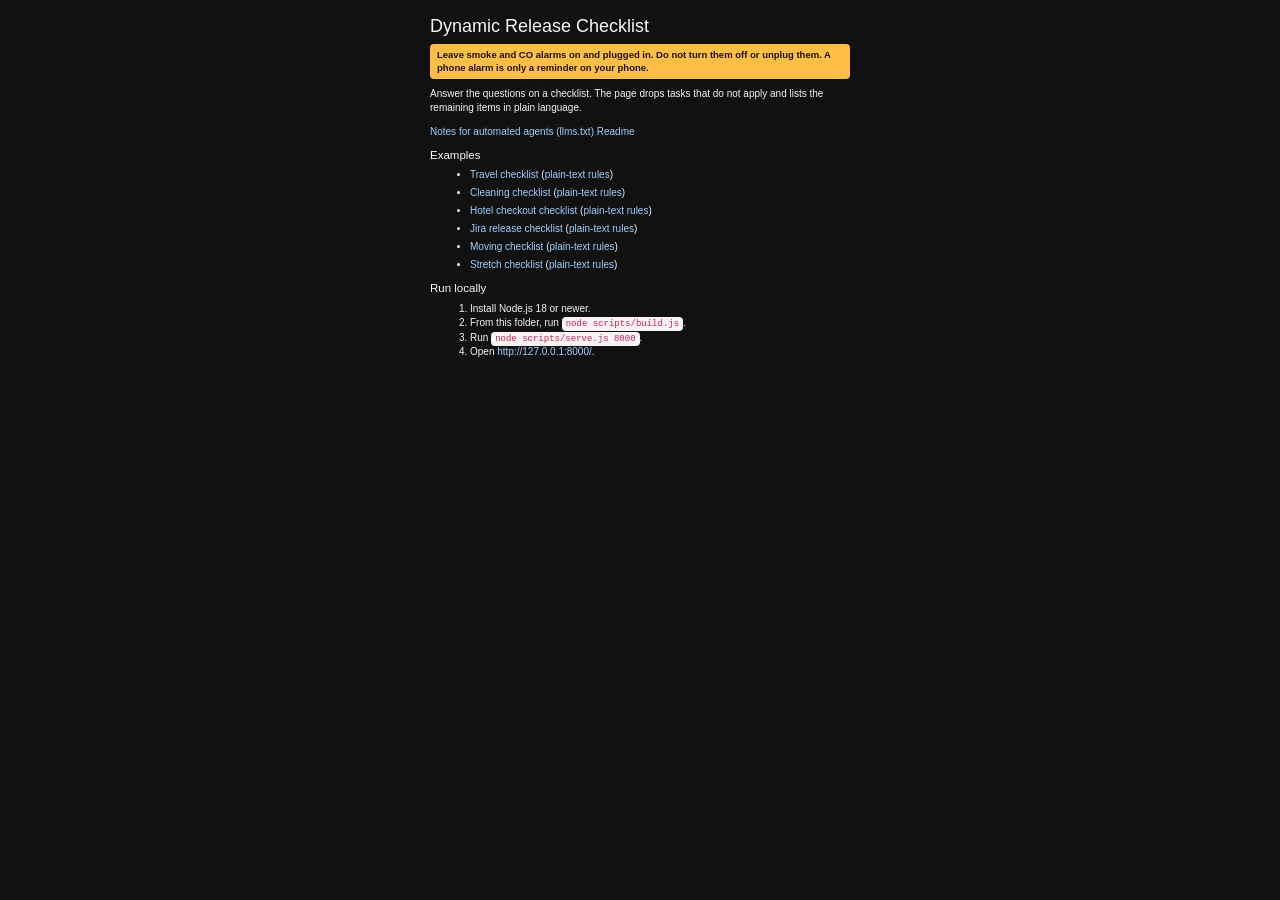
==== index.html @ 74d9a413 "feat: add WebMCP tools and modern web hardening Declare the dark color scheme, drop the remote font," ====
<!DOCTYPE html>
<html lang="en-US">
<head>
    <meta charset="utf-8">
    <meta name="viewport" content="width=device-width, initial-scale=1">
    <meta name="color-scheme" content="dark">
    <meta http-equiv="Content-Security-Policy" content="default-src 'self'; style-src 'self'; img-src 'self'; font-src 'self'; object-src 'none'; base-uri 'none'">
    <title>Dynamic Release Checklist</title>
    <meta name="description" content="Answer a few questions and keep only the checklist items that apply.">
    <link rel="icon" href="favicon.svg" type="image/svg+xml">
    <link rel="stylesheet" href="lib/css/bootswatch.css">
    <link rel="stylesheet" href="lib/css/checklist.css">
</head>
<body>
    <header>
        <h1>Dynamic Release Checklist</h1>
        <p id="safety-notice" role="note">
            Leave smoke and CO alarms on and plugged in.
            Do not turn them off or unplug them. A phone alarm is only a reminder on your phone.
        </p>
    </header>
    <main id="main" tabindex="-1">
        <p>
            Answer the questions on a checklist. The page drops tasks that do not apply
            and lists the remaining items in plain language.
        </p>
        <p>
            <a href="llms.txt">Notes for automated agents (llms.txt)</a>
            <a href="README.md">Readme</a>
        </p>
        <h2>Examples</h2>
        <ul class="example-list">
            <li><a href="examples/travel-checklist/checklist.html">Travel checklist</a> (<a href="examples/travel-checklist/checklist.txt">plain-text rules</a>)</li>
            <li><a href="examples/cleaning-checklist/checklist.html">Cleaning checklist</a> (<a href="examples/cleaning-checklist/checklist.txt">plain-text rules</a>)</li>
            <li><a href="examples/hotel-checkout-checklist/checklist.html">Hotel checkout checklist</a> (<a href="examples/hotel-checkout-checklist/checklist.txt">plain-text rules</a>)</li>
            <li><a href="examples/jira-release-checklist/checklist.html">Jira release checklist</a> (<a href="examples/jira-release-checklist/checklist.txt">plain-text rules</a>)</li>
            <li><a href="examples/moving-checklist/checklist.html">Moving checklist</a> (<a href="examples/moving-checklist/checklist.txt">plain-text rules</a>)</li>
            <li><a href="examples/stretch-checklist/checklist.html">Stretch checklist</a> (<a href="examples/stretch-checklist/checklist.txt">plain-text rules</a>)</li>
        </ul>
        <h2>Run locally</h2>
        <ol>
            <li>Install Node.js 18 or newer.</li>
            <li>From this folder, run <code>node scripts/build.js</code>.</li>
            <li>Run <code>node scripts/serve.js 8000</code>.</li>
            <li>Open <a href="http://127.0.0.1:8000/">http://127.0.0.1:8000/</a>.</li>
        </ol>
    </main>
</body>
</html>
---- lib/css/checklist.css ----
html {
  color-scheme: dark;
  scrollbar-color: #666 #111;
}

body {
  background: #111;
  color: #f5f5f5;
  font-family: "Helvetica Neue", Helvetica, Arial, sans-serif;
  font-size: 1rem;
  line-height: 1.4;
  margin: 0 auto;
  max-width: 44rem;
  padding: 1rem 1rem 3rem;
}

h1,
h2,
h3,
h4,
h5,
h6 {
  color: #f7f7f7;
  font-family: "Helvetica Neue", Helvetica, Arial, sans-serif;
  line-height: 1.2;
  margin: 0.6rem 0;
}

h1 {
  font-size: 1.8rem;
  text-wrap: balance;
}

h2 {
  font-size: 1.15rem;
}

h3 {
  font-size: 0.95rem;
  letter-spacing: 0.02em;
  margin: 0.9rem 0 0.25rem;
  text-transform: uppercase;
}

a {
  color: #9fd0ff;
}

.skip-link {
  left: 0.5rem;
  position: absolute;
  top: 0.5rem;
}

.skip-link:not(:focus) {
  clip: rect(0, 0, 0, 0);
  height: 1px;
  overflow: hidden;
  position: absolute;
  width: 1px;
}

#safety-notice {
  background: #ffbf47;
  border-radius: 4px;
  color: #1b1200;
  font-size: 0.95rem;
  font-weight: 700;
  margin: 0.5rem 0 0.75rem;
  padding: 0.45rem 0.7rem;
}

.tablist {
  display: flex;
  flex-wrap: wrap;
  gap: 0.35rem;
  margin: 0.5rem 0 0.75rem;
}

button,
.tablist button,
#copy-applicable {
  background: #3a1919;
  border: 1px solid #d0d0d0;
  border-radius: 4px;
  color: #fff;
  font: inherit;
  min-height: 2.25rem;
  padding: 0.35rem 0.75rem;
}

.tablist button[aria-selected="true"] {
  border-color: #ffbf47;
  font-weight: 700;
}

:focus-visible {
  outline: 3px solid #ffd60a;
  outline-offset: 2px;
}

.question {
  align-items: center;
  border-bottom: 1px solid #333;
  display: flex;
  gap: 0.75rem;
  justify-content: space-between;
  padding: 0.45rem 0;
}

.question-text {
  margin: 0;
}

.question-description {
  margin: 0.2rem 0 0;
}

.answer-choices {
  display: flex;
  flex: none;
  gap: 0.25rem;
}

.answer-choices input {
  height: 1px;
  opacity: 0;
  position: absolute;
  width: 1px;
}

.answer-choices label {
  align-items: center;
  border: 1px solid #888;
  border-radius: 4px;
  display: inline-flex;
  justify-content: center;
  min-height: 2.25rem;
  min-width: 3.4rem;
  padding: 0 0.55rem;
}

.answer-choices input:checked + label {
  background: #3a1919;
  border-color: #ffbf47;
  font-weight: 700;
}

.answer-choices input:focus-visible + label {
  outline: 3px solid #ffd60a;
  outline-offset: 2px;
}

.task-list,
#panel-roles ul {
  list-style: none;
  margin: 0;
  padding: 0;
}

.task-row {
  align-items: flex-start;
  border-bottom: 1px solid #2a2a2a;
  display: flex;
  flex-wrap: wrap;
  gap: 0.55rem;
  margin: 0;
  padding: 0.4rem 0.15rem;
}

.task-list input {
  flex: none;
  height: 1.15rem;
  margin-top: 0.15rem;
  width: 1.15rem;
}

.task-list label {
  font-size: 1rem;
  margin: 0;
}

.task-role {
  color: #bdbdbd;
  font-size: 0.8rem;
  margin-left: 0.45rem;
}

.task-row:has(input:checked) {
  background: #145214;
}

@media (prefers-reduced-motion: reduce) {
  html {
    scroll-behavior: auto;
  }
}

.visually-hidden {
  border: 0;
  clip: rect(0, 0, 0, 0);
  height: 1px;
  margin: -1px;
  overflow: hidden;
  padding: 0;
  position: absolute;
  white-space: nowrap;
  width: 1px;
}

#status {
  color: #ddd;
  font-size: 0.92rem;
  min-height: 1.2rem;
}

details#applicable {
  border-top: 1px solid #444;
  margin-top: 1.5rem;
  padding-top: 0.6rem;
}

details#applicable summary {
  cursor: pointer;
}

#applicable-summary {
  color: #ccc;
  margin-left: 0.4rem;
}

.file-links {
  display: flex;
  flex-wrap: wrap;
  gap: 0.75rem;
  margin: 0.6rem 0;
}

#applicable-checklist-text {
  background: #1a1a1a;
  border: 1px solid #555;
  color: #f4f4f4;
  max-height: 16rem;
  overflow: auto;
  padding: 0.6rem;
  white-space: pre-wrap;
}

#panel-roles li {
  margin: 0.35rem 0;
}

.example-list li {
  margin: 0.4rem 0;
}
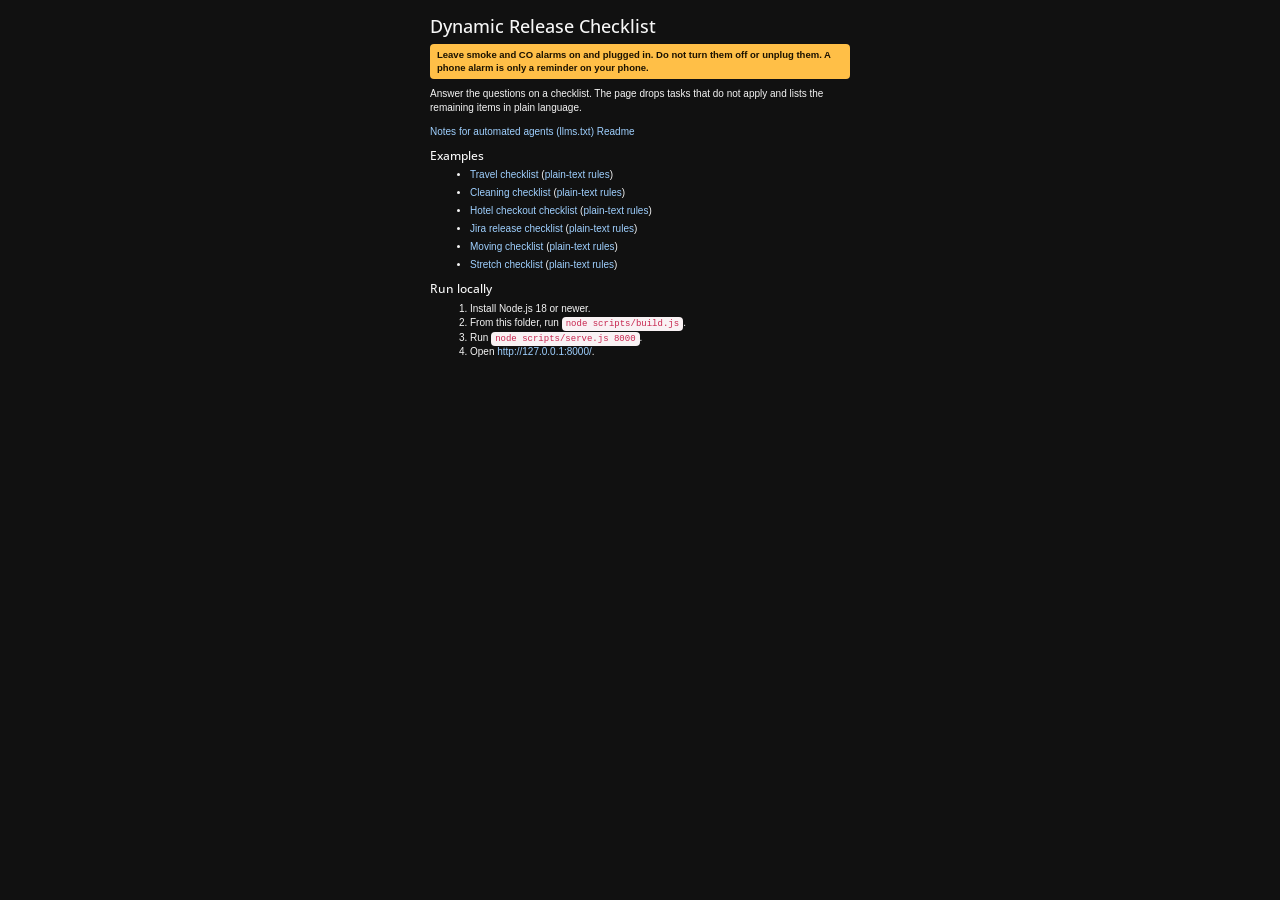
==== commit 5c588d3a: "Merge cb62d33756709d215676d9ccb152855ea96ff538 into 5c1f84cec9baff47434609240f0a0a1eeb27c545" ====
--- a/index.html
+++ b/index.html
@@ -1,49 +1,77 @@
-<!DOCTYPE html>
+<!doctype html>
 <html lang="en-US">
-<head>
-    <meta charset="utf-8">
-    <meta name="viewport" content="width=device-width, initial-scale=1">
-    <meta name="color-scheme" content="dark">
-    <meta http-equiv="Content-Security-Policy" content="default-src 'self'; style-src 'self'; img-src 'self'; font-src 'self'; object-src 'none'; base-uri 'none'">
+  <head>
+    <meta charset="utf-8" />
+    <meta name="viewport" content="width=device-width, initial-scale=1" />
     <title>Dynamic Release Checklist</title>
-    <meta name="description" content="Answer a few questions and keep only the checklist items that apply.">
-    <link rel="icon" href="favicon.svg" type="image/svg+xml">
-    <link rel="stylesheet" href="lib/css/bootswatch.css">
-    <link rel="stylesheet" href="lib/css/checklist.css">
-</head>
-<body>
+    <meta
+      name="description"
+      content="Answer a few questions and keep only the checklist items that apply."
+    />
+    <link rel="stylesheet" href="lib/css/bootswatch.css" />
+    <link rel="stylesheet" href="lib/css/checklist.css" />
+  </head>
+  <body>
     <header>
-        <h1>Dynamic Release Checklist</h1>
-        <p id="safety-notice" role="note">
-            Leave smoke and CO alarms on and plugged in.
-            Do not turn them off or unplug them. A phone alarm is only a reminder on your phone.
-        </p>
+      <h1>Dynamic Release Checklist</h1>
+      <p id="safety-notice" role="note">
+        Leave smoke and CO alarms on and plugged in. Do not turn them off or unplug them. A phone
+        alarm is only a reminder on your phone.
+      </p>
     </header>
-    <main id="main" tabindex="-1">
-        <p>
-            Answer the questions on a checklist. The page drops tasks that do not apply
-            and lists the remaining items in plain language.
-        </p>
-        <p>
-            <a href="llms.txt">Notes for automated agents (llms.txt)</a>
-            <a href="README.md">Readme</a>
-        </p>
-        <h2>Examples</h2>
-        <ul class="example-list">
-            <li><a href="examples/travel-checklist/checklist.html">Travel checklist</a> (<a href="examples/travel-checklist/checklist.txt">plain-text rules</a>)</li>
-            <li><a href="examples/cleaning-checklist/checklist.html">Cleaning checklist</a> (<a href="examples/cleaning-checklist/checklist.txt">plain-text rules</a>)</li>
-            <li><a href="examples/hotel-checkout-checklist/checklist.html">Hotel checkout checklist</a> (<a href="examples/hotel-checkout-checklist/checklist.txt">plain-text rules</a>)</li>
-            <li><a href="examples/jira-release-checklist/checklist.html">Jira release checklist</a> (<a href="examples/jira-release-checklist/checklist.txt">plain-text rules</a>)</li>
-            <li><a href="examples/moving-checklist/checklist.html">Moving checklist</a> (<a href="examples/moving-checklist/checklist.txt">plain-text rules</a>)</li>
-            <li><a href="examples/stretch-checklist/checklist.html">Stretch checklist</a> (<a href="examples/stretch-checklist/checklist.txt">plain-text rules</a>)</li>
-        </ul>
-        <h2>Run locally</h2>
-        <ol>
-            <li>Install Node.js 18 or newer.</li>
-            <li>From this folder, run <code>node scripts/build.js</code>.</li>
-            <li>Run <code>node scripts/serve.js 8000</code>.</li>
-            <li>Open <a href="http://127.0.0.1:8000/">http://127.0.0.1:8000/</a>.</li>
-        </ol>
+    <main>
+      <p>
+        Answer the questions on a checklist. The page drops tasks that do not apply and lists the
+        remaining items in plain language.
+      </p>
+      <p>
+        <a href="llms.txt">Notes for automated agents (llms.txt)</a>
+        <a href="README.md">Readme</a>
+      </p>
+      <h2>Examples</h2>
+      <ul class="example-list">
+        <li>
+          <a href="examples/travel-checklist/checklist.html">Travel checklist</a> (<a
+            href="examples/travel-checklist/checklist.txt"
+            >plain-text rules</a
+          >)
+        </li>
+        <li>
+          <a href="examples/cleaning-checklist/checklist.html">Cleaning checklist</a> (<a
+            href="examples/cleaning-checklist/checklist.txt"
+            >plain-text rules</a
+          >)
+        </li>
+        <li>
+          <a href="examples/hotel-checkout-checklist/checklist.html">Hotel checkout checklist</a>
+          (<a href="examples/hotel-checkout-checklist/checklist.txt">plain-text rules</a>)
+        </li>
+        <li>
+          <a href="examples/jira-release-checklist/checklist.html">Jira release checklist</a> (<a
+            href="examples/jira-release-checklist/checklist.txt"
+            >plain-text rules</a
+          >)
+        </li>
+        <li>
+          <a href="examples/moving-checklist/checklist.html">Moving checklist</a> (<a
+            href="examples/moving-checklist/checklist.txt"
+            >plain-text rules</a
+          >)
+        </li>
+        <li>
+          <a href="examples/stretch-checklist/checklist.html">Stretch checklist</a> (<a
+            href="examples/stretch-checklist/checklist.txt"
+            >plain-text rules</a
+          >)
+        </li>
+      </ul>
+      <h2>Run locally</h2>
+      <ol>
+        <li>Install Node.js 18 or newer.</li>
+        <li>From this folder, run <code>node scripts/build.js</code>.</li>
+        <li>Run <code>node scripts/serve.js 8000</code>.</li>
+        <li>Open <a href="http://127.0.0.1:8000/">http://127.0.0.1:8000/</a>.</li>
+      </ol>
     </main>
-</body>
+  </body>
 </html>
--- a/lib/css/bootswatch.css
+++ b/lib/css/bootswatch.css
@@ -0,0 +1,44 @@
+/* Subset of bootswatch v3.3.2 (MIT) and Bootstrap 3 used by these pages.
+ * Homepage: http://bootswatch.com
+ * Copyright 2012-2015 Thomas Park
+ * Licensed under MIT
+ * Based on Bootstrap
+ */
+@import url("//fonts.googleapis.com/css?family=Open+Sans:400italic,700italic,400,700");
+html { font-family: sans-serif; text-size-adjust: 100%; }
+body { margin: 0px; }
+article, aside, details, figcaption, figure, footer, header, hgroup, main, menu, nav, section, summary { display: block; }
+[hidden], template { display: none; }
+a { background-color: transparent; }
+a:active, a:hover { outline: 0px; }
+h1 { font-size: 2em; margin: 0.67em 0px; }
+pre { overflow: auto; }
+code, kbd, pre, samp { font-family: monospace, monospace; font-size: 1em; }
+button, input, optgroup, select, textarea { color: inherit; font: inherit; margin: 0px; }
+button { overflow: visible; }
+button, select { text-transform: none; }
+button, html input[type="button"], input[type="reset"], input[type="submit"] { appearance: button; cursor: pointer; }
+input { line-height: normal; }
+input[type="checkbox"], input[type="radio"] { box-sizing: border-box; padding: 0px; }
+@media print{*, ::before, ::after { background: transparent !important; color: rgb(0, 0, 0) !important; box-shadow: none !important; text-shadow: none !important; }a, a:visited { text-decoration: underline; }a[href]::after { content: " (" attr(href) ")"; }a[href^="#"]::after, a[href^="javascript:"]::after { content: ""; }pre, blockquote { border: 1px solid rgb(153, 153, 153); break-inside: avoid; }p, h2, h3 { orphans: 3; widows: 3; }h2, h3 { break-after: avoid; }}
+* { box-sizing: border-box; }
+html { font-size: 10px; -webkit-tap-highlight-color: rgba(0, 0, 0, 0); }
+body { font-family: "Open Sans", "Helvetica Neue", Helvetica, Arial, sans-serif; font-size: 14px; line-height: 1.42857; color: rgb(102, 102, 102); background-color: rgb(255, 255, 255); }
+input, button, select, textarea { font-family: inherit; font-size: inherit; line-height: inherit; }
+a { color: rgb(51, 153, 243); text-decoration: none; }
+a:hover, a:focus { color: rgb(51, 153, 243); text-decoration: underline; }
+a:focus { outline: -webkit-focus-ring-color auto 5px; outline-offset: -2px; }
+h1, h2, h3, h4, h5, h6, .h1, .h2, .h3, .h4, .h5, .h6 { font-family: "Open Sans", "Helvetica Neue", Helvetica, Arial, sans-serif; font-weight: 500; line-height: 1.1; color: rgb(45, 45, 45); }
+h1, .h1, h2, .h2, h3, .h3 { margin-top: 20px; margin-bottom: 10px; }
+h1, .h1 { font-size: 36px; }
+h2, .h2 { font-size: 30px; }
+h3, .h3 { font-size: 24px; }
+p { margin: 0px 0px 10px; }
+ul, ol { margin-top: 0px; margin-bottom: 10px; }
+code, kbd, pre, samp { font-family: Menlo, Monaco, Consolas, "Courier New", monospace; }
+pre { display: block; padding: 9.5px; margin: 0px 0px 10px; font-size: 13px; line-height: 1.42857; word-break: break-all; overflow-wrap: break-word; color: rgb(51, 51, 51); background-color: rgb(245, 245, 245); border: 1px solid rgb(204, 204, 204); border-radius: 4px; }
+label { display: inline-block; max-width: 100%; margin-bottom: 5px; font-weight: bold; }
+input[type="radio"], input[type="checkbox"] { margin: 4px 0px 0px; line-height: normal; }
+input[type="file"]:focus, input[type="radio"]:focus, input[type="checkbox"]:focus { outline: -webkit-focus-ring-color auto 5px; outline-offset: -2px; }
+@media print{*, ::before, ::after { background: transparent !important; color: rgb(0, 0, 0) !important; box-shadow: none !important; text-shadow: none !important; }a, a:visited { text-decoration: underline; }a[href]::after { content: " (" attr(href) ")"; }p, h2, h3 { orphans: 3; widows: 3; }h2, h3 { break-after: avoid; }}
+code { padding: 2px 4px; font-size: 90%; color: rgb(199, 37, 78); background-color: rgb(249, 242, 244); border-radius: 4px; }
--- a/lib/css/checklist.css
+++ b/lib/css/checklist.css
@@ -1,8 +1,3 @@
-html {
-  color-scheme: dark;
-  scrollbar-color: #666 #111;
-}
-
 body {
   background: #111;
   color: #f5f5f5;
@@ -16,19 +11,14 @@
 
 h1,
 h2,
-h3,
-h4,
-h5,
-h6 {
+h3 {
   color: #f7f7f7;
-  font-family: "Helvetica Neue", Helvetica, Arial, sans-serif;
   line-height: 1.2;
   margin: 0.6rem 0;
 }
 
 h1 {
   font-size: 1.8rem;
-  text-wrap: balance;
 }
 
 h2 {
@@ -53,7 +43,7 @@
 }
 
 .skip-link:not(:focus) {
-  clip: rect(0, 0, 0, 0);
+  clip-path: inset(50%);
   height: 1px;
   overflow: hidden;
   position: absolute;
@@ -140,6 +130,15 @@
   padding: 0 0.55rem;
 }
 
+.task-list label {
+  font-size: 1rem;
+  margin: 0;
+}
+
+.example-list li {
+  margin: 0.4rem 0;
+}
+
 .answer-choices input:checked + label {
   background: #3a1919;
   border-color: #ffbf47;
@@ -158,11 +157,10 @@
   padding: 0;
 }
 
-.task-row {
+.task-list li {
   align-items: flex-start;
   border-bottom: 1px solid #2a2a2a;
   display: flex;
-  flex-wrap: wrap;
   gap: 0.55rem;
   margin: 0;
   padding: 0.4rem 0.15rem;
@@ -175,30 +173,19 @@
   width: 1.15rem;
 }
 
-.task-list label {
-  font-size: 1rem;
-  margin: 0;
-}
-
 .task-role {
   color: #bdbdbd;
   font-size: 0.8rem;
   margin-left: 0.45rem;
 }
 
-.task-row:has(input:checked) {
+.task-list li:has(input:checked) {
   background: #145214;
-}
-
-@media (prefers-reduced-motion: reduce) {
-  html {
-    scroll-behavior: auto;
-  }
 }
 
 .visually-hidden {
   border: 0;
-  clip: rect(0, 0, 0, 0);
+  clip-path: inset(50%);
   height: 1px;
   margin: -1px;
   overflow: hidden;
@@ -249,7 +236,3 @@
 #panel-roles li {
   margin: 0.35rem 0;
 }
-
-.example-list li {
-  margin: 0.4rem 0;
-}
